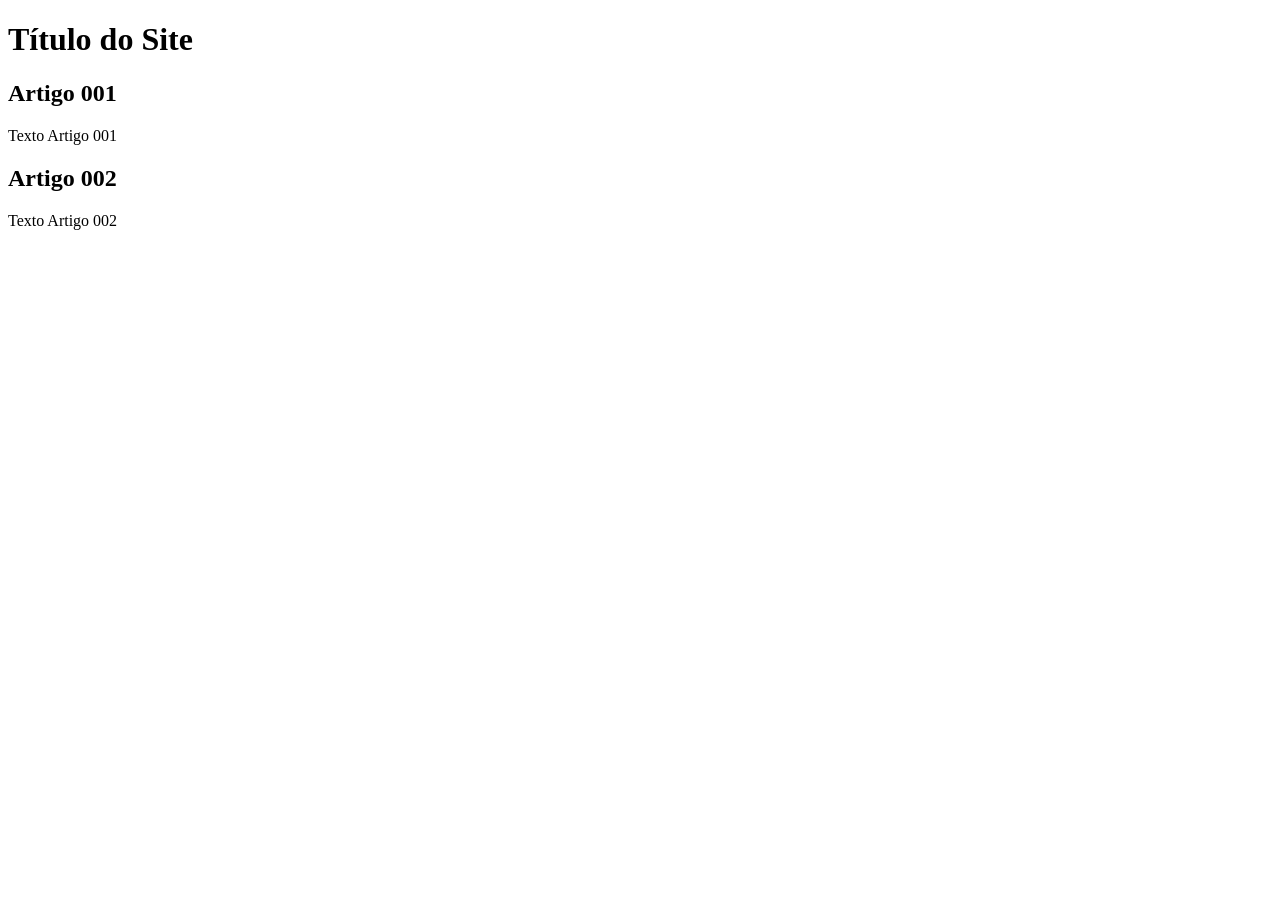
==== index.html @ 6348ef6d "Novo projeto" ====
<!DOCTYPE html>
<html lang="pt-br">
<head>
    <meta charset="UTF-8">
    <meta name="viewport" content="width=device-width, initial-scale=1.0">
    <title>Título do Site</title>
</head>
<body>
    <main>
        <header>
            <h1>Título do Site</h1>
        </header>
        <article>
            <h2>Artigo 001</h2>
            <p>Texto Artigo 001</p>
        </article>
        <article>
            <h2>Artigo 002</h2>
            <p>Texto Artigo 002</p>
        </article>
    </main>
</body>
</html>
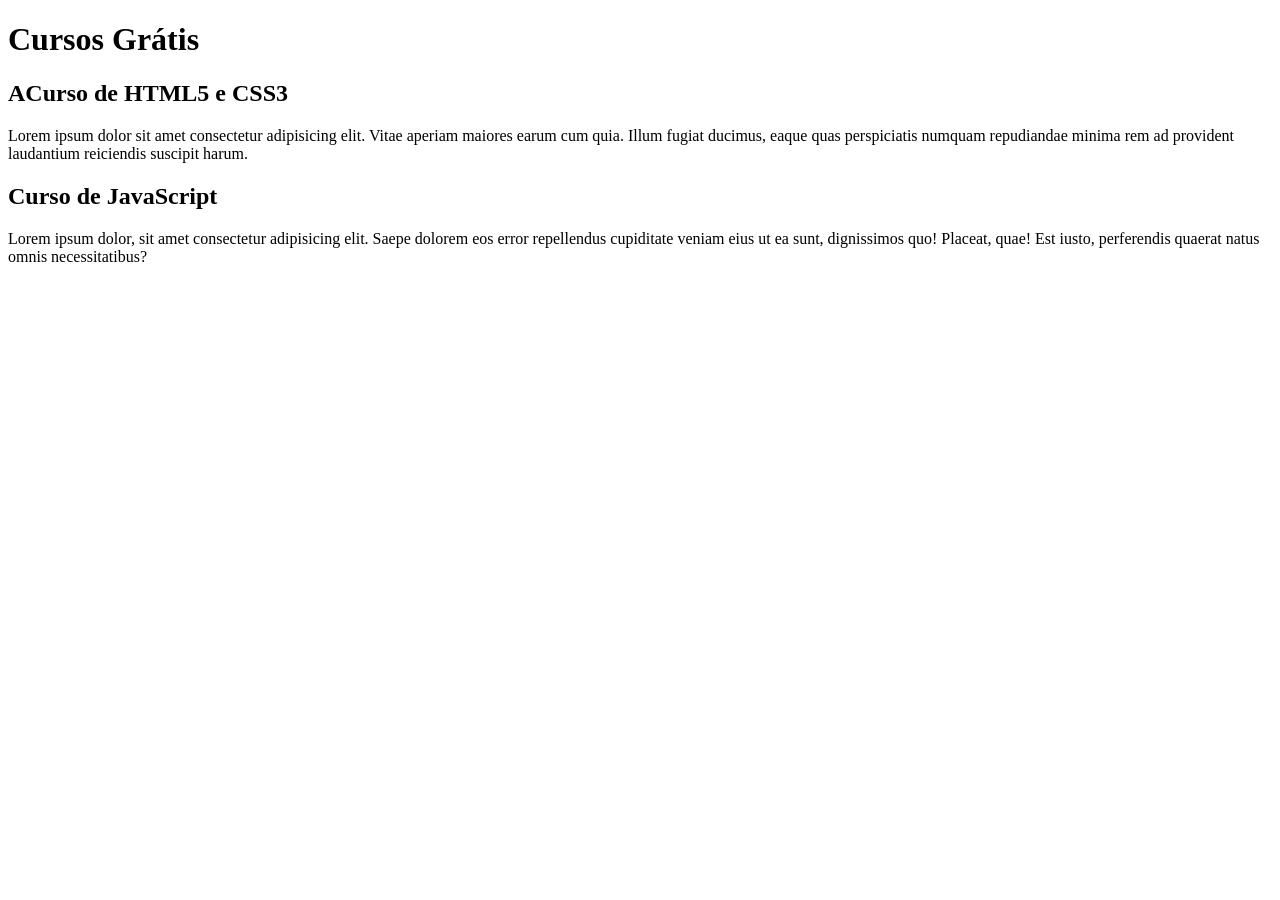
==== commit 9fe201f5: "comecei a escrever o conteúdo" ====
--- a/index.html
+++ b/index.html
@@ -1,23 +1,30 @@
 <!DOCTYPE html>
 <html lang="pt-br">
+
 <head>
     <meta charset="UTF-8">
     <meta name="viewport" content="width=device-width, initial-scale=1.0">
     <title>Título do Site</title>
 </head>
+
 <body>
     <main>
         <header>
-            <h1>Título do Site</h1>
+            <h1>Cursos Grátis</h1>
         </header>
         <article>
-            <h2>Artigo 001</h2>
-            <p>Texto Artigo 001</p>
+            <h2>ACurso de HTML5 e CSS3</h2>
+            <p>Lorem ipsum dolor sit amet consectetur adipisicing elit. Vitae aperiam maiores earum cum quia. Illum
+                fugiat ducimus, eaque quas perspiciatis numquam repudiandae minima rem ad provident laudantium
+                reiciendis suscipit harum.</p>
         </article>
         <article>
-            <h2>Artigo 002</h2>
-            <p>Texto Artigo 002</p>
+            <h2>Curso de JavaScript</h2>
+            <p>Lorem ipsum dolor, sit amet consectetur adipisicing elit. Saepe dolorem eos error repellendus cupiditate
+                veniam eius ut ea sunt, dignissimos quo! Placeat, quae! Est iusto, perferendis quaerat natus omnis
+                necessitatibus?</p>
         </article>
     </main>
 </body>
+
 </html>
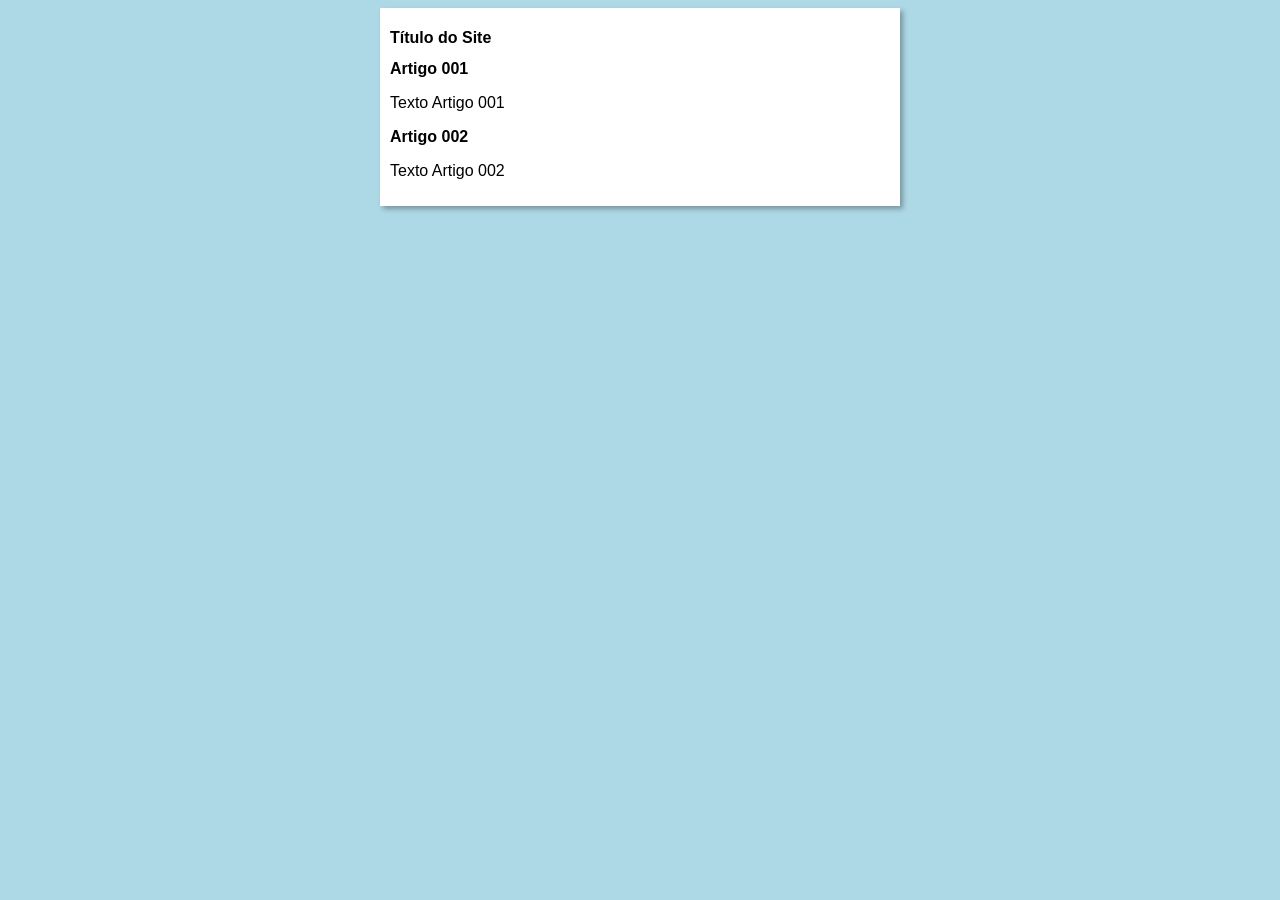
==== commit 0047c173: "inicie o design" ====
--- a/index.html
+++ b/index.html
@@ -1,30 +1,24 @@
 <!DOCTYPE html>
 <html lang="pt-br">
-
 <head>
     <meta charset="UTF-8">
     <meta name="viewport" content="width=device-width, initial-scale=1.0">
     <title>Título do Site</title>
+    <link rel="stylesheet" href="estelos/style.css">
 </head>
-
 <body>
     <main>
         <header>
-            <h1>Cursos Grátis</h1>
+            <h1>Título do Site</h1>
         </header>
         <article>
-            <h2>ACurso de HTML5 e CSS3</h2>
-            <p>Lorem ipsum dolor sit amet consectetur adipisicing elit. Vitae aperiam maiores earum cum quia. Illum
-                fugiat ducimus, eaque quas perspiciatis numquam repudiandae minima rem ad provident laudantium
-                reiciendis suscipit harum.</p>
+            <h2>Artigo 001</h2>
+            <p>Texto Artigo 001</p>
         </article>
         <article>
-            <h2>Curso de JavaScript</h2>
-            <p>Lorem ipsum dolor, sit amet consectetur adipisicing elit. Saepe dolorem eos error repellendus cupiditate
-                veniam eius ut ea sunt, dignissimos quo! Placeat, quae! Est iusto, perferendis quaerat natus omnis
-                necessitatibus?</p>
+            <h2>Artigo 002</h2>
+            <p>Texto Artigo 002</p>
         </article>
     </main>
 </body>
-
 </html>
--- a/estelos/style.css
+++ b/estelos/style.css
@@ -0,0 +1,17 @@
+*{
+    font-family: Arial, Helvetica, sans-serif;
+    font-size: 1em;
+}
+
+body{
+    background-color: lightblue;
+    
+}
+
+main{
+    background-color: white;
+    width: 500px;
+    margin: auto;
+    padding: 10px;
+    box-shadow: 3px 3px 5px rgba(0, 0, 0, 0.31);
+}
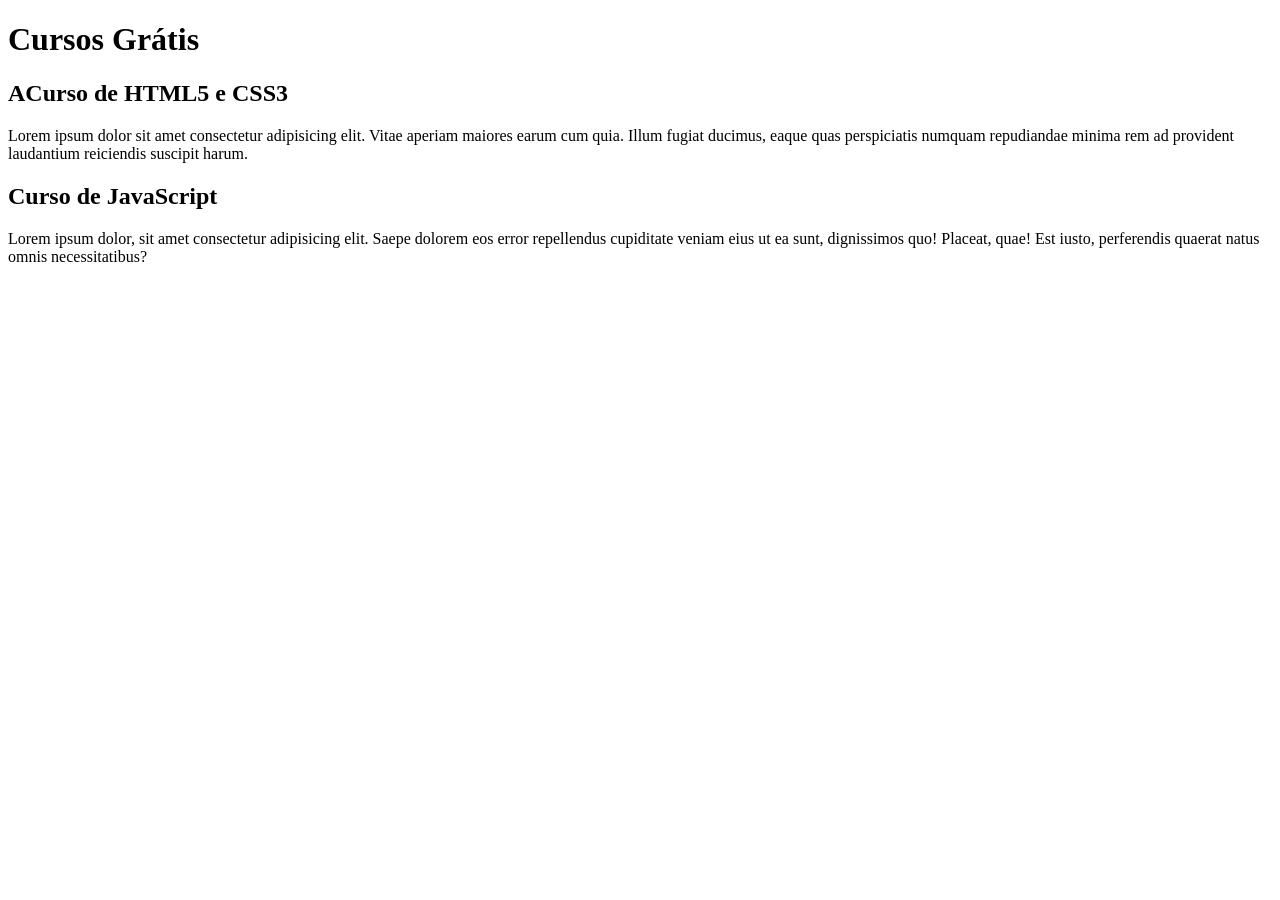
==== commit ae1c7efd: "Título do Site" ====
--- a/index.html
+++ b/index.html
@@ -1,24 +1,30 @@
 <!DOCTYPE html>
 <html lang="pt-br">
+
 <head>
     <meta charset="UTF-8">
     <meta name="viewport" content="width=device-width, initial-scale=1.0">
-    <title>Título do Site</title>
-    <link rel="stylesheet" href="estelos/style.css">
+    <title>Site CursoeVídeo</title>
 </head>
+
 <body>
     <main>
         <header>
-            <h1>Título do Site</h1>
+            <h1>Cursos Grátis</h1>
         </header>
         <article>
-            <h2>Artigo 001</h2>
-            <p>Texto Artigo 001</p>
+            <h2>ACurso de HTML5 e CSS3</h2>
+            <p>Lorem ipsum dolor sit amet consectetur adipisicing elit. Vitae aperiam maiores earum cum quia. Illum
+                fugiat ducimus, eaque quas perspiciatis numquam repudiandae minima rem ad provident laudantium
+                reiciendis suscipit harum.</p>
         </article>
         <article>
-            <h2>Artigo 002</h2>
-            <p>Texto Artigo 002</p>
+            <h2>Curso de JavaScript</h2>
+            <p>Lorem ipsum dolor, sit amet consectetur adipisicing elit. Saepe dolorem eos error repellendus cupiditate
+                veniam eius ut ea sunt, dignissimos quo! Placeat, quae! Est iusto, perferendis quaerat natus omnis
+                necessitatibus?</p>
         </article>
     </main>
 </body>
+
 </html>
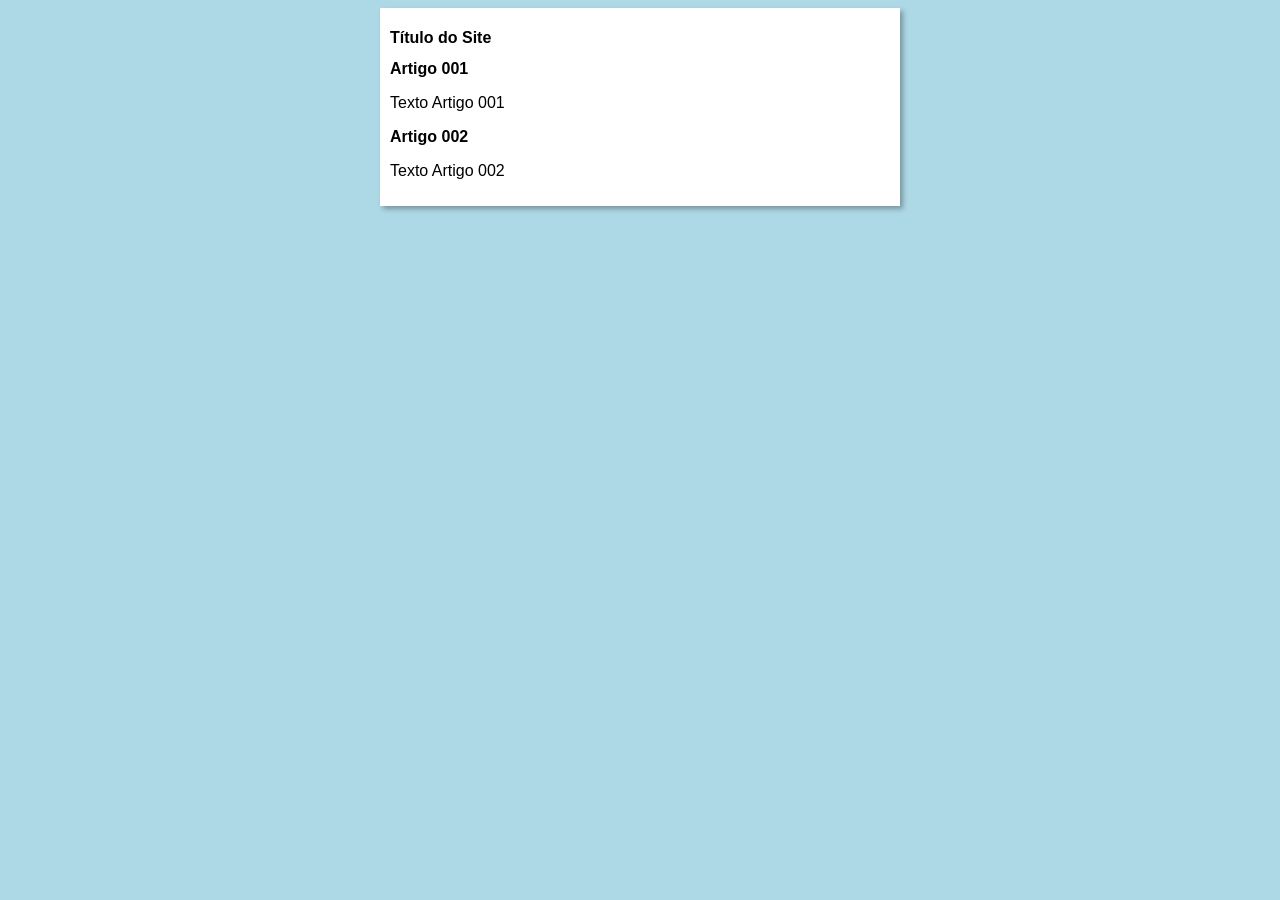
==== commit 5c458835: "Update index.html" ====
--- a/index.html
+++ b/index.html
@@ -1,30 +1,24 @@
 <!DOCTYPE html>
 <html lang="pt-br">
-
 <head>
     <meta charset="UTF-8">
     <meta name="viewport" content="width=device-width, initial-scale=1.0">
-    <title>Site CursoeVídeo</title>
+    <title>Curso em Vídeo</title>
+    <link rel="stylesheet" href="estelos/style.css">
 </head>
-
 <body>
     <main>
         <header>
-            <h1>Cursos Grátis</h1>
+            <h1>Título do Site</h1>
         </header>
         <article>
-            <h2>ACurso de HTML5 e CSS3</h2>
-            <p>Lorem ipsum dolor sit amet consectetur adipisicing elit. Vitae aperiam maiores earum cum quia. Illum
-                fugiat ducimus, eaque quas perspiciatis numquam repudiandae minima rem ad provident laudantium
-                reiciendis suscipit harum.</p>
+            <h2>Artigo 001</h2>
+            <p>Texto Artigo 001</p>
         </article>
         <article>
-            <h2>Curso de JavaScript</h2>
-            <p>Lorem ipsum dolor, sit amet consectetur adipisicing elit. Saepe dolorem eos error repellendus cupiditate
-                veniam eius ut ea sunt, dignissimos quo! Placeat, quae! Est iusto, perferendis quaerat natus omnis
-                necessitatibus?</p>
+            <h2>Artigo 002</h2>
+            <p>Texto Artigo 002</p>
         </article>
     </main>
 </body>
-
 </html>
--- a/estelos/style.css
+++ b/estelos/style.css
@@ -0,0 +1,17 @@
+*{
+    font-family: Arial, Helvetica, sans-serif;
+    font-size: 1em;
+}
+
+body{
+    background-color: lightblue;
+    
+}
+
+main{
+    background-color: white;
+    width: 500px;
+    margin: auto;
+    padding: 10px;
+    box-shadow: 3px 3px 5px rgba(0, 0, 0, 0.31);
+}
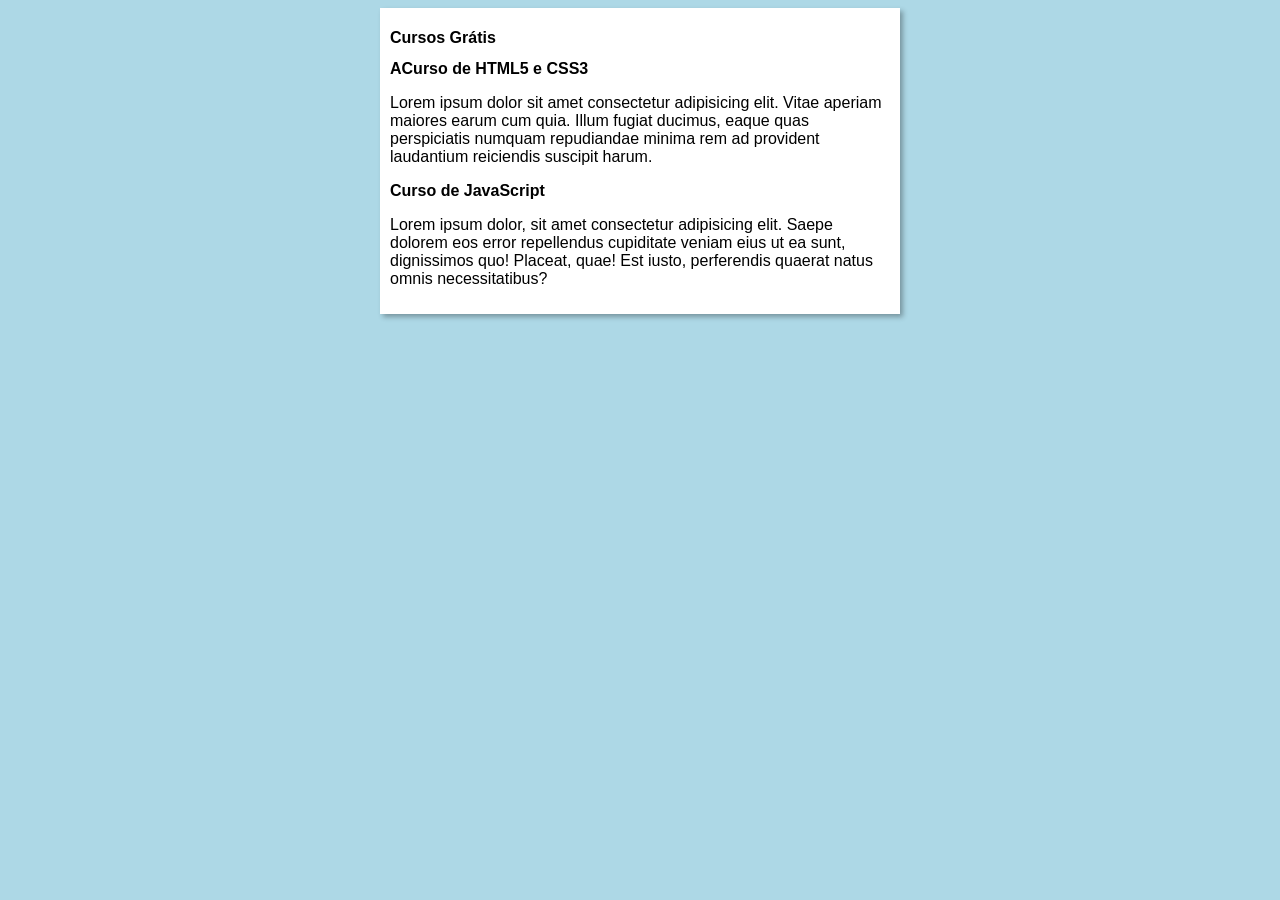
==== commit 93491f0f: "Merge branch 'design'" ====
--- a/index.html
+++ b/index.html
@@ -1,24 +1,31 @@
 <!DOCTYPE html>
 <html lang="pt-br">
+
 <head>
     <meta charset="UTF-8">
     <meta name="viewport" content="width=device-width, initial-scale=1.0">
     <title>Curso em Vídeo</title>
     <link rel="stylesheet" href="estelos/style.css">
 </head>
+
 <body>
     <main>
         <header>
-            <h1>Título do Site</h1>
+            <h1>Cursos Grátis</h1>
         </header>
         <article>
-            <h2>Artigo 001</h2>
-            <p>Texto Artigo 001</p>
+            <h2>ACurso de HTML5 e CSS3</h2>
+            <p>Lorem ipsum dolor sit amet consectetur adipisicing elit. Vitae aperiam maiores earum cum quia. Illum
+                fugiat ducimus, eaque quas perspiciatis numquam repudiandae minima rem ad provident laudantium
+                reiciendis suscipit harum.</p>
         </article>
         <article>
-            <h2>Artigo 002</h2>
-            <p>Texto Artigo 002</p>
+            <h2>Curso de JavaScript</h2>
+            <p>Lorem ipsum dolor, sit amet consectetur adipisicing elit. Saepe dolorem eos error repellendus cupiditate
+                veniam eius ut ea sunt, dignissimos quo! Placeat, quae! Est iusto, perferendis quaerat natus omnis
+                necessitatibus?</p>
         </article>
     </main>
 </body>
+
 </html>
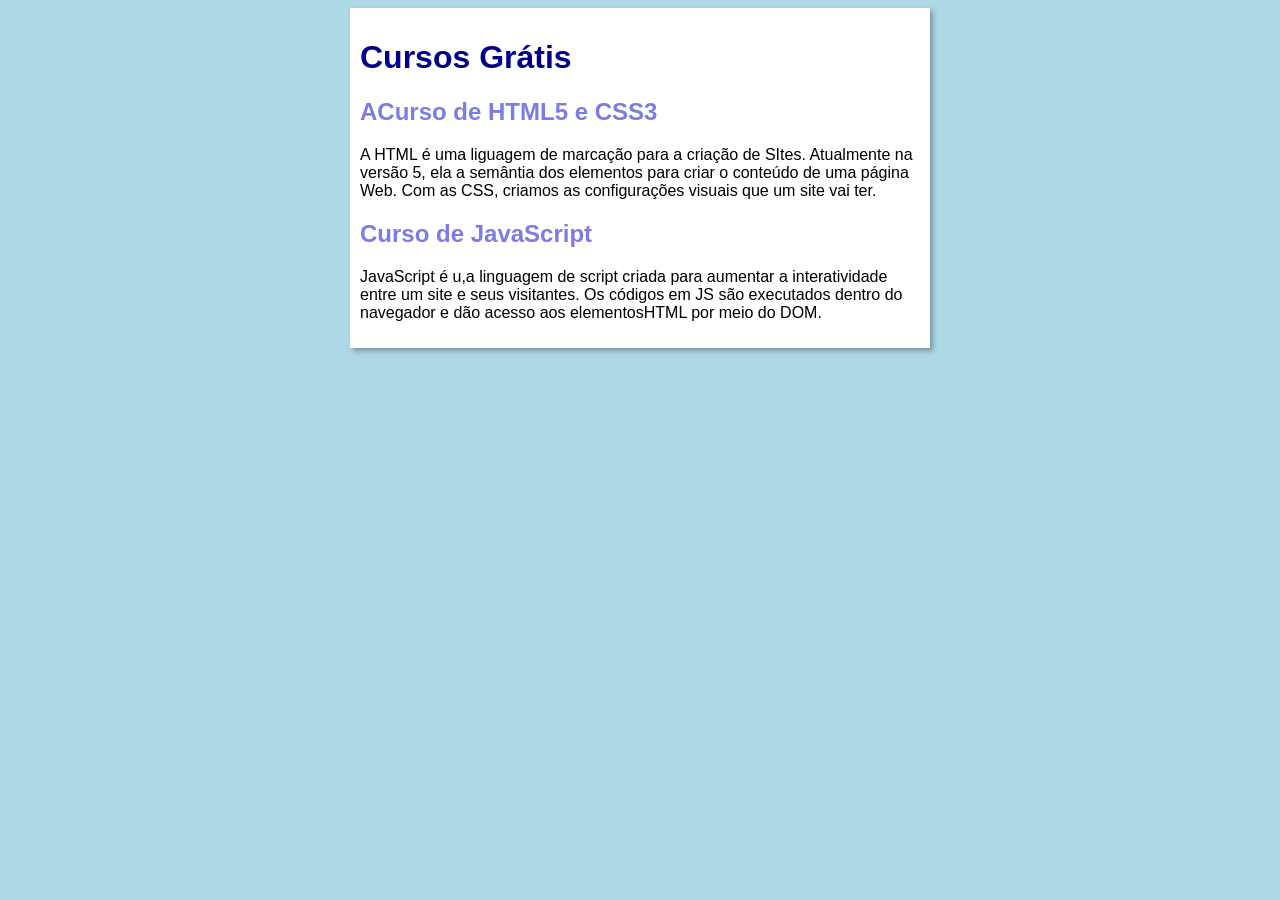
==== commit d32da58d: "criei uma pasta com imagens" ====
--- a/index.html
+++ b/index.html
@@ -15,15 +15,15 @@
         </header>
         <article>
             <h2>ACurso de HTML5 e CSS3</h2>
-            <p>Lorem ipsum dolor sit amet consectetur adipisicing elit. Vitae aperiam maiores earum cum quia. Illum
-                fugiat ducimus, eaque quas perspiciatis numquam repudiandae minima rem ad provident laudantium
-                reiciendis suscipit harum.</p>
+            <p>A HTML é uma liguagem de marcação para a criação de SItes. Atualmente na versão 5, ela a semântia dos
+                elementos para criar o conteúdo de uma página Web. Com as CSS, criamos as configurações visuais que um
+                site vai ter.</p>
         </article>
         <article>
             <h2>Curso de JavaScript</h2>
-            <p>Lorem ipsum dolor, sit amet consectetur adipisicing elit. Saepe dolorem eos error repellendus cupiditate
-                veniam eius ut ea sunt, dignissimos quo! Placeat, quae! Est iusto, perferendis quaerat natus omnis
-                necessitatibus?</p>
+            <p>JavaScript é u,a linguagem de script criada para aumentar a interatividade entre um site e seus
+                visitantes. Os códigos em JS são executados dentro do navegador e dão acesso aos elementosHTML por meio
+                do DOM.</p>
         </article>
     </main>
 </body>
--- a/estelos/style.css
+++ b/estelos/style.css
@@ -10,8 +10,18 @@
 
 main{
     background-color: white;
-    width: 500px;
+    width: 560px;
     margin: auto;
     padding: 10px;
     box-shadow: 3px 3px 5px rgba(0, 0, 0, 0.31);
+}
+
+h1{
+    font-size: 2em;
+    color: darkblue;
+}
+
+h2{
+    font-size: 1.5em;
+    color: rgb(124, 124, 228);
 }
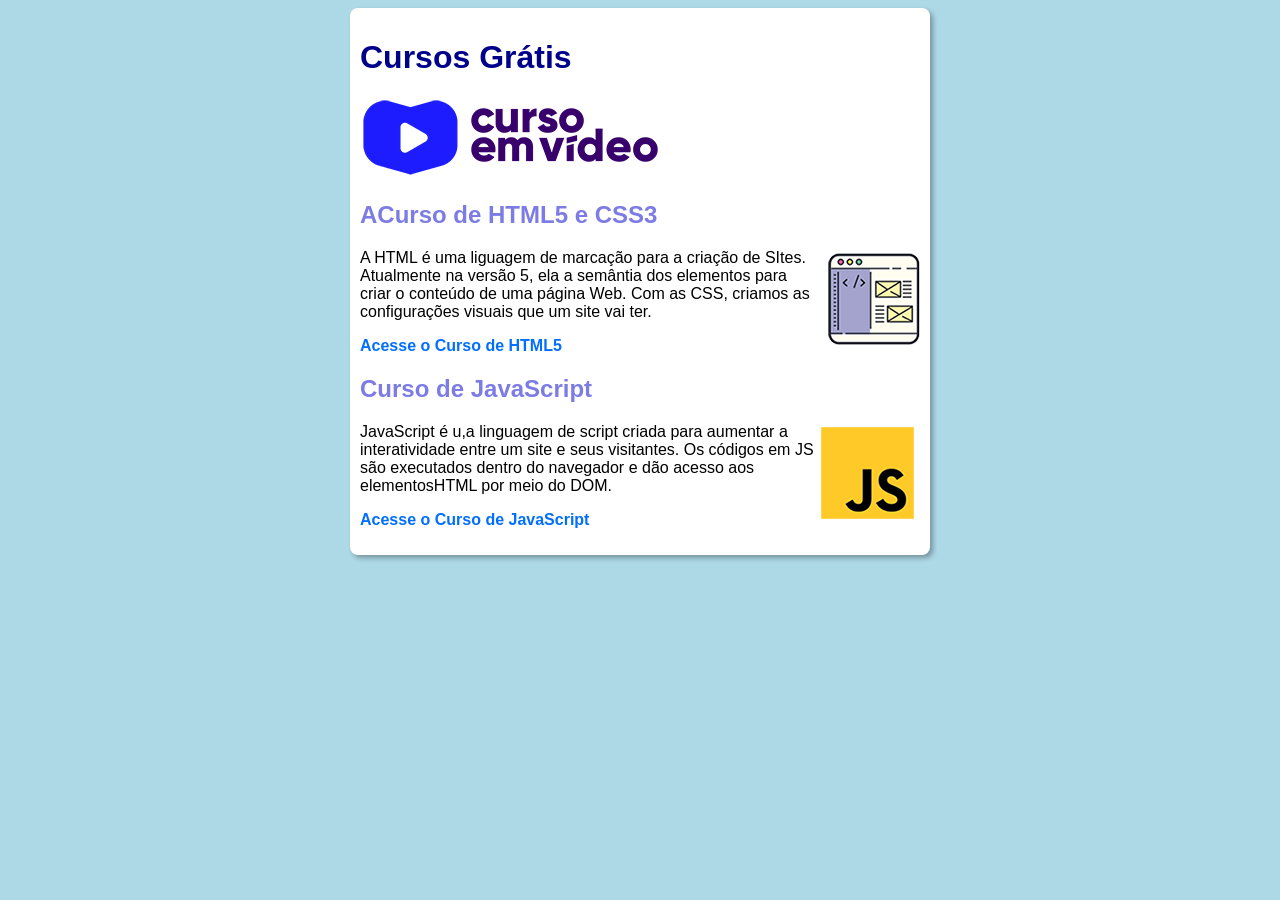
==== commit 7fce7ef1: "Criei a página do Curso de JS e HTML5" ====
--- a/index.html
+++ b/index.html
@@ -5,25 +5,38 @@
     <meta charset="UTF-8">
     <meta name="viewport" content="width=device-width, initial-scale=1.0">
     <title>Curso em Vídeo</title>
-    <link rel="stylesheet" href="estelos/style.css">
+    <link rel="stylesheet" href="estilos/style.css">
 </head>
 
 <body>
     <main>
         <header>
             <h1>Cursos Grátis</h1>
+            <img src="imagens/curso-em-video-cor.png" alt="capa Curso em Vídeo">
         </header>
         <article>
             <h2>ACurso de HTML5 e CSS3</h2>
+            <img class="lado" src="imagens/curso-html-css.png" alt="Curso de HTML">
             <p>A HTML é uma liguagem de marcação para a criação de SItes. Atualmente na versão 5, ela a semântia dos
                 elementos para criar o conteúdo de uma página Web. Com as CSS, criamos as configurações visuais que um
-                site vai ter.</p>
+                site vai ter.
+            </p>
+
+                <p>
+                    <a href="curso-html.html">Acesse o Curso de HTML5</a>
+                </p>
         </article>
         <article>
             <h2>Curso de JavaScript</h2>
+            <img class="lado" src="imagens/curso-javascript.png" alt="CUrso de JavaScript">
             <p>JavaScript é u,a linguagem de script criada para aumentar a interatividade entre um site e seus
                 visitantes. Os códigos em JS são executados dentro do navegador e dão acesso aos elementosHTML por meio
-                do DOM.</p>
+                do DOM.
+            </p>
+
+           <p>
+            <a href="curso-js.html">Acesse o Curso de JavaScript</a>
+           </p>
         </article>
     </main>
 </body>
--- a/estilos/style.css
+++ b/estilos/style.css
@@ -0,0 +1,43 @@
+*{
+    font-family: Arial, Helvetica, sans-serif;
+    font-size: 1em;
+}
+
+body{
+    background-color: lightblue;
+    
+}
+
+main{
+    background-color: white;
+    width: 560px;
+    margin: auto;
+    padding: 10px;
+    box-shadow: 3px 3px 5px rgba(0, 0, 0, 0.31);
+    border-radius: 8px;
+}
+
+h1{
+    font-size: 2em;
+    color: darkblue;
+}
+
+h2{
+    font-size: 1.5em;
+    color: rgb(124, 124, 228);
+}
+
+img.lado{
+    float: right;
+}
+
+a{
+    text-decoration: none;
+    font-weight: bold;
+    color: rgb(0, 110, 255);
+}
+
+a:hover{
+    text-decoration: underline;
+    color: rgb(86, 159, 255);
+}
